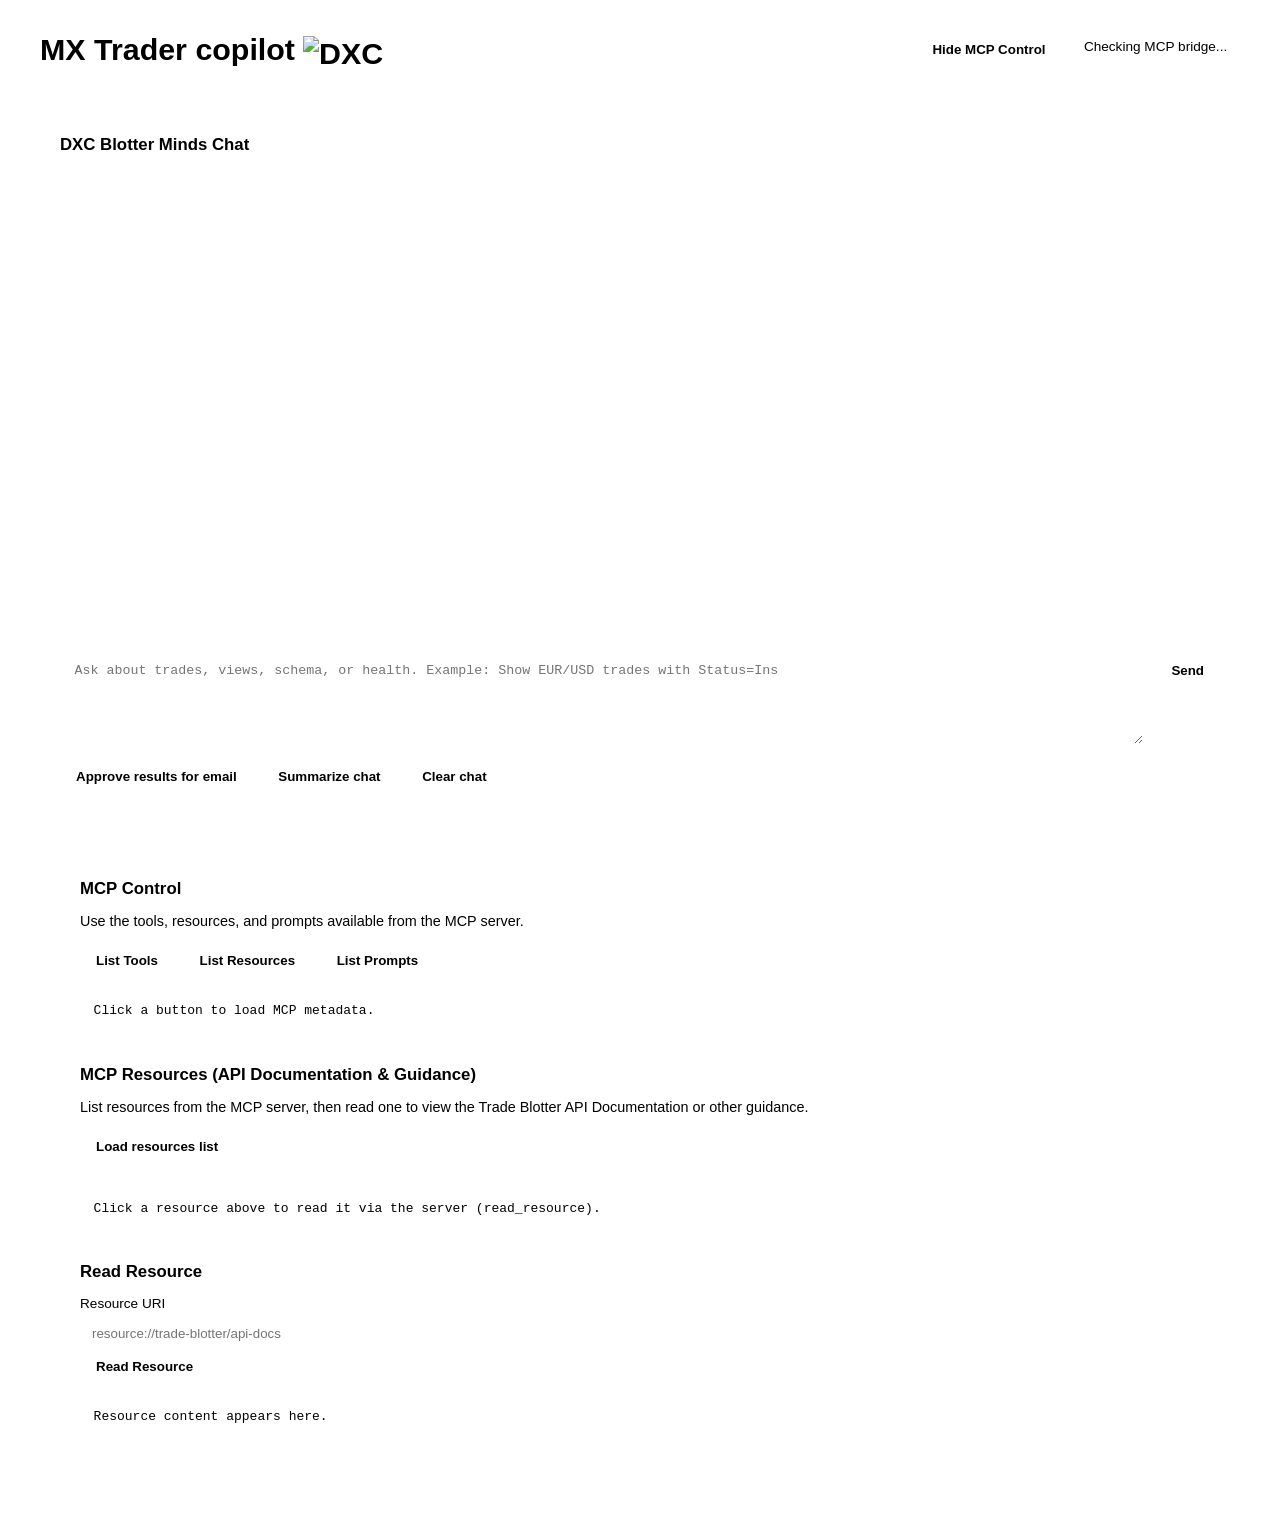
==== src/node-tradeblotter-apps/tradeBlotterMCPAgent/desktopApp/public/index.html @ b09b790c "Renamed application" ====
<!doctype html>
<html lang="en">
  <head>
    <meta charset="UTF-8" />
    <meta name="viewport" content="width=device-width, initial-scale=1.0" />
    <title>MX Trader copilot</title>
    <link rel="stylesheet" href="/css/app_theme.css" />
    <style>
      body {
        font-family: "Inter", "Segoe UI", sans-serif;
        margin: 0;
        padding: 0;
        background: var(--dxc-bg);
        color: var(--dxc-text);
      }
      .container {
        max-width: 1200px;
        margin: 0 auto;
        padding: 2rem 1.5rem 3rem;
        display: grid;
        grid-template-columns: 1fr;
        gap: 1.5rem;
      }
      header {
        grid-column: 1 / -1;
        display: flex;
        align-items: center;
        justify-content: space-between;
        margin-bottom: 1.5rem;
      }
      h1 {
        margin: 0;
        font-size: 1.9rem;
        display: flex;
        align-items: center;
        gap: 0.5rem;
      }
      h1 .app-title-icon {
        height: 1.75rem;
        width: auto;
        vertical-align: middle;
      }
      .status-pill {
        padding: 0.4rem 0.8rem;
        border-radius: 999px;
        background: var(--dxc-surface-2);
        border: 1px solid var(--dxc-border);
        font-size: 0.85rem;
      }
      .panel {
        background: var(--dxc-surface);
        border: 1px solid var(--dxc-border);
        border-radius: 14px;
        padding: 1.25rem;
      }
      .panel h2 {
        margin-top: 0;
        font-size: 1.05rem;
      }
      .panel p {
        margin-top: 0.5rem;
        color: var(--dxc-muted);
        font-size: 0.9rem;
      }
      label {
        display: block;
        margin: 0.6rem 0 0.35rem;
        color: var(--dxc-muted);
        font-size: 0.85rem;
      }
      input {
        width: 100%;
        border-radius: 8px;
        border: 1px solid var(--dxc-border);
        background: var(--dxc-surface-2);
        color: var(--dxc-text);
        padding: 0.55rem 0.75rem;
      }
      .chat {
        display: flex;
        flex-direction: column;
        gap: 1rem;
        height: 100%;
      }
      .chat-window {
        background: var(--dxc-surface-2);
        border: 1px solid var(--dxc-border);
        border-radius: 14px;
        padding: 1rem;
        min-height: 420px;
        max-height: 520px;
        overflow-y: auto;
      }
      .message {
        display: flex;
        gap: 0.75rem;
        margin-bottom: 1rem;
      }
      .message:last-child {
        margin-bottom: 0;
      }
      .message .role {
        font-weight: 600;
        min-width: 72px;
        color: var(--dxc-muted);
      }
      .message .bubble {
        background: var(--dxc-surface);
        border: 1px solid var(--dxc-border);
        border-radius: 12px;
        padding: 0.75rem 1rem;
        white-space: pre-wrap;
        word-break: break-word;
        flex: 1;
      }
      .message.user .bubble {
        background: rgba(255, 126, 81, 0.1);
        border-color: rgba(255, 126, 81, 0.35);
      }
      .message.assistant .bubble {
        background: rgba(73, 149, 255, 0.1);
        border-color: rgba(73, 149, 255, 0.35);
      }
      .message.email-preview .bubble {
        background: rgba(73, 149, 255, 0.04);
        border-color: rgba(73, 149, 255, 0.18);
        white-space: normal;
      }
      .message.email-preview .bubble pre {
        white-space: pre-wrap;
      }
      .email-preview-caption {
        margin: 0 0 0.75rem;
        font-size: 0.85rem;
        color: #1a1d26;
      }
      #emailPreviewContent {
        max-height: 320px;
        overflow: auto;
        color: #1a1d26;
        font-weight: 400;
      }
      #emailPreviewContent table,
      #emailPreviewContent pre,
      #emailPreviewContent h4,
      #emailPreviewContent div,
      #emailPreviewContent th,
      #emailPreviewContent td {
        color: #1a1d26 !important;
        font-weight: 400;
      }
      .composer {
        display: flex;
        gap: 0.75rem;
        align-items: flex-start;
      }
      textarea {
        flex: 1;
        border-radius: 10px;
        border: 1px solid var(--dxc-border);
        background: var(--dxc-surface-2);
        color: var(--dxc-text);
        padding: 0.65rem 0.9rem;
        min-height: 70px;
        resize: vertical;
      }
      button {
        background: var(--dxc-accent);
        color: var(--dxc-bg);
        border: none;
        border-radius: 8px;
        padding: 0.6rem 1rem;
        font-weight: 600;
        cursor: pointer;
      }
      button:hover {
        background: var(--dxc-accent-strong);
      }
      .button-secondary {
        background: transparent;
        color: var(--dxc-text);
        border: 1px solid var(--dxc-border);
      }
      .button-secondary:hover {
        border-color: var(--dxc-accent);
        color: var(--dxc-accent);
      }
      .toolbar {
        display: flex;
        gap: 0.6rem;
        flex-wrap: wrap;
      }
      .divider {
        height: 1px;
        background: var(--dxc-border);
        margin: 1rem 0;
      }
      .link {
        color: var(--dxc-link);
        text-decoration: none;
      }
      .link:hover {
        text-decoration: underline;
      }
      pre {
        background: var(--dxc-surface-2);
        border: 1px solid var(--dxc-border);
        border-radius: 10px;
        padding: 0.85rem;
        white-space: pre-wrap;
        word-break: break-word;
        max-height: 220px;
        overflow: auto;
        margin: 0.75rem 0 0;
      }
      .resources-list {
        display: flex;
        flex-wrap: wrap;
        gap: 0.5rem;
        margin: 0.75rem 0 0;
      }
      .resources-list .resource-item {
        background: var(--dxc-surface-2);
        border: 1px solid var(--dxc-border);
        border-radius: 8px;
        padding: 0.5rem 0.75rem;
        cursor: pointer;
        font-size: 0.9rem;
      }
      .resources-list .resource-item:hover {
        border-color: var(--dxc-accent);
        color: var(--dxc-accent);
      }
      #resourceContentOutput {
        max-height: 360px;
      }
      .iterate-hint {
        border-left: 4px solid var(--dxc-accent);
      }
      .iterate-hint-text {
        margin-top: 0;
        color: var(--dxc-muted);
        font-size: 0.9rem;
      }
    </style>
  </head>
  <body class="stApp">
    <div class="container">
      <header>
        <h1>MX Trader copilot <img src="/css/DXC_icon.png" alt="DXC" class="app-title-icon" /></h1>
        <div class="toolbar">
          <button class="button-secondary" id="toggleMcpPanel">Hide MCP Control</button>
          <div class="status-pill" id="healthStatus">Checking MCP bridge...</div>
        </div>
      </header>

      <main class="panel chat">
        <div>
          <h2>DXC Blotter Minds Chat</h2>
        </div>

        <div class="chat-window" id="chatWindow"></div>

        <div class="composer">
          <textarea
            id="chatInput"
            placeholder="Ask about trades, views, schema, or health. Example: Show EUR/USD trades with Status=Ins"
          ></textarea>
          <button id="sendMessage">Send</button>
        </div>

        <div class="toolbar">
          <button class="button-secondary" id="approveResultsForEmail">Approve results for email</button>
          <button class="button-secondary" id="summarizeChat">Summarize chat</button>
          <button class="button-secondary" id="clearChat">Clear chat</button>
        </div>

        <div id="emailPreviewInApp" class="message email-preview" style="display: none;">
          <div class="role">Email</div>
          <div class="bubble email-bubble">
            <p class="email-preview-caption">Preview — email content appears here.</p>
            <div id="emailPreviewContent"></div>
            <div class="toolbar" style="margin-top: 0.75rem;">
              <button class="button-secondary" id="openInOutlookGmail">Open in Outlook / Gmail</button>
            </div>
          </div>
        </div>

        <div id="iterateHint" class="panel iterate-hint" style="display: none;">
          <p class="iterate-hint-text"></p>
          <div class="toolbar">
            <button class="button-secondary" id="useAsNextRequest">Reasoning with Assistance Answer</button>
          </div>
        </div>

        <div class="divider"></div>

        <section class="panel" id="mcpPanel">
          <h2>MCP Control</h2>
          <p>Use the tools, resources, and prompts available from the MCP server.</p>
          <div class="toolbar">
            <button class="button-secondary" data-action="tools">List Tools</button>
            <button class="button-secondary" data-action="resources">List Resources</button>
            <button class="button-secondary" data-action="prompts">List Prompts</button>
          </div>
          <pre id="discoveryOutput">Click a button to load MCP metadata.</pre>

          <div class="divider"></div>

          <h2>MCP Resources (API Documentation &amp; Guidance)</h2>
          <p>List resources from the MCP server, then read one to view the Trade Blotter API Documentation or other guidance.</p>
          <div class="toolbar">
            <button class="button-secondary" id="loadResourcesList">Load resources list</button>
          </div>
          <div id="resourcesListContainer" class="resources-list"></div>
          <pre id="resourceContentOutput">Click a resource above to read it via the server (read_resource).</pre>

          <div class="divider"></div>

          <h2>Read Resource</h2>
          <label for="resourceUri">Resource URI</label>
          <input id="resourceUri" placeholder="resource://trade-blotter/api-docs" />
          <button id="readResource">Read Resource</button>
          <pre id="resourceOutput">Resource content appears here.</pre>
        </section>

      </main>
    </div>

    <script type="module" src="/app.js"></script>
  </body>
</html>
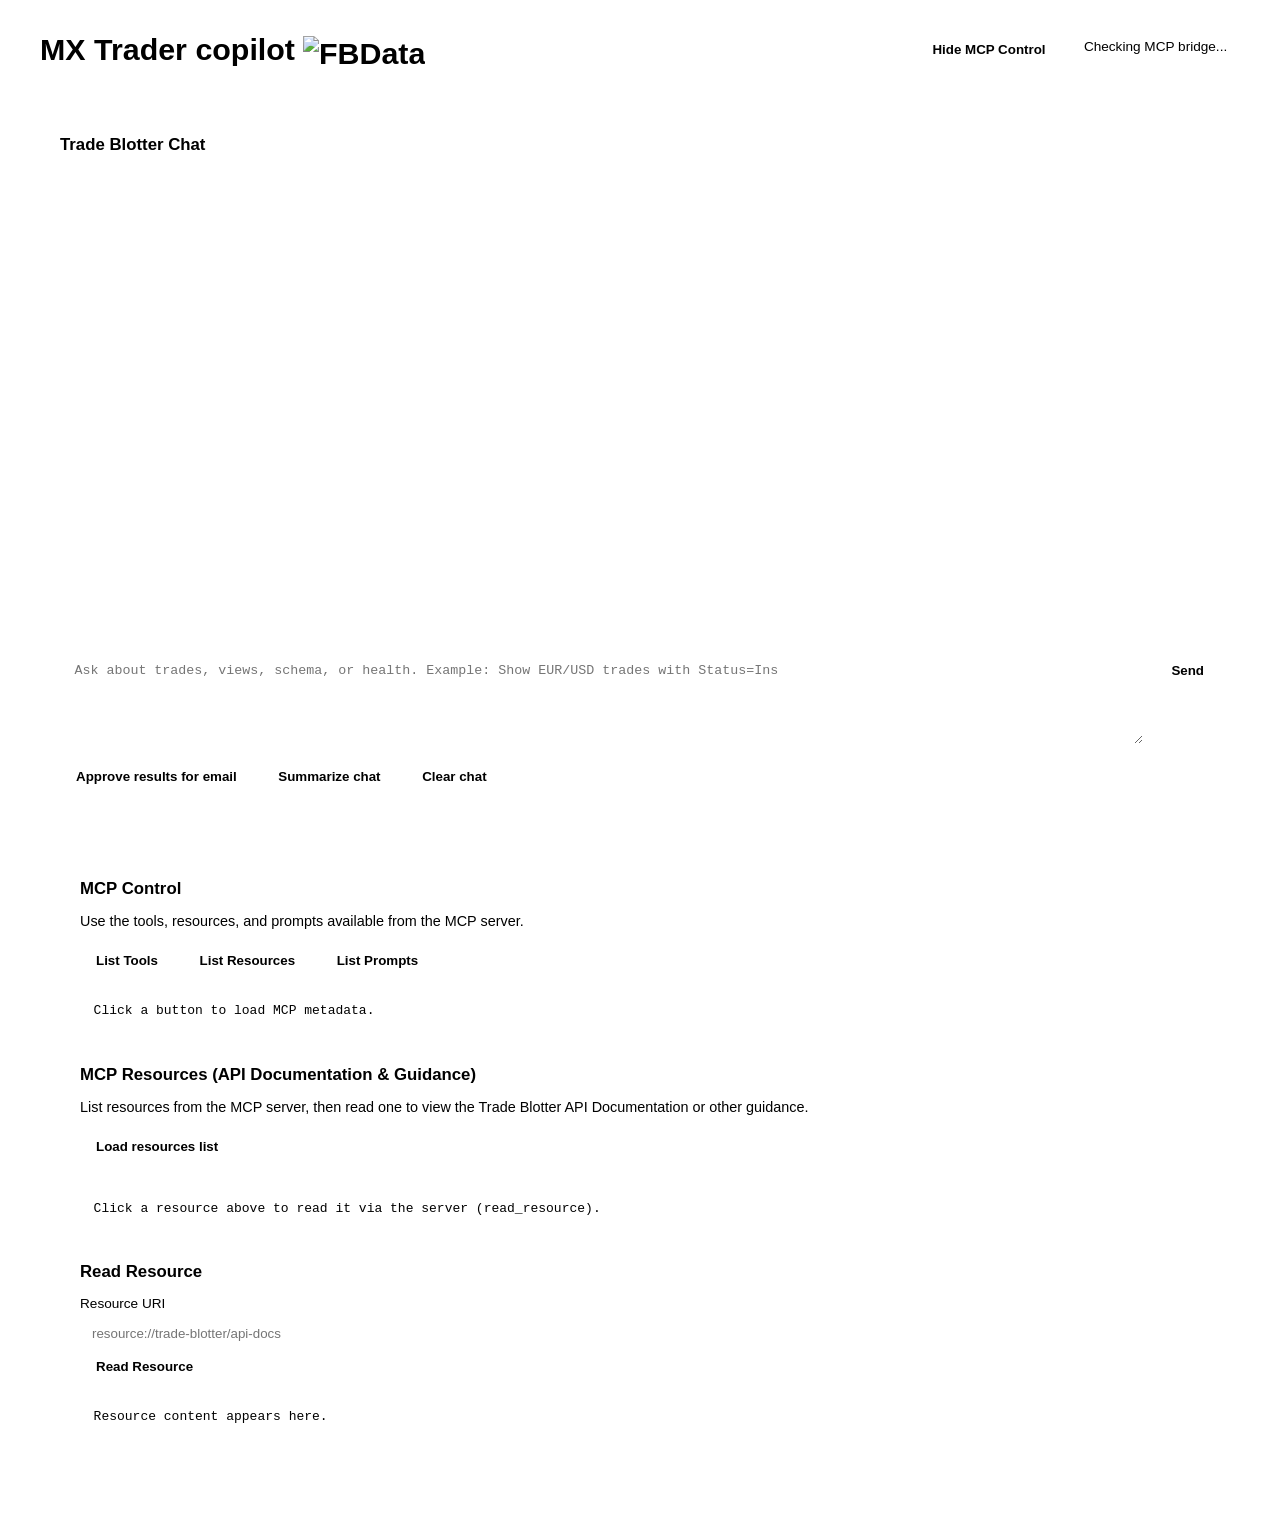
==== commit d64286c0: "FuelBigData branding for the application" ====
--- a/src/node-tradeblotter-apps/tradeBlotterMCPAgent/desktopApp/public/index.html
+++ b/src/node-tradeblotter-apps/tradeBlotterMCPAgent/desktopApp/public/index.html
@@ -247,7 +247,7 @@
   <body class="stApp">
     <div class="container">
       <header>
-        <h1>MX Trader copilot <img src="/css/DXC_icon.png" alt="DXC" class="app-title-icon" /></h1>
+        <h1>MX Trader copilot <img src="/css/FBData_icon.png" alt="FBData" class="app-title-icon" /></h1>
         <div class="toolbar">
           <button class="button-secondary" id="toggleMcpPanel">Hide MCP Control</button>
           <div class="status-pill" id="healthStatus">Checking MCP bridge...</div>
@@ -256,7 +256,7 @@
 
       <main class="panel chat">
         <div>
-          <h2>DXC Blotter Minds Chat</h2>
+          <h2>Trade Blotter Chat</h2>
         </div>
 
         <div class="chat-window" id="chatWindow"></div>
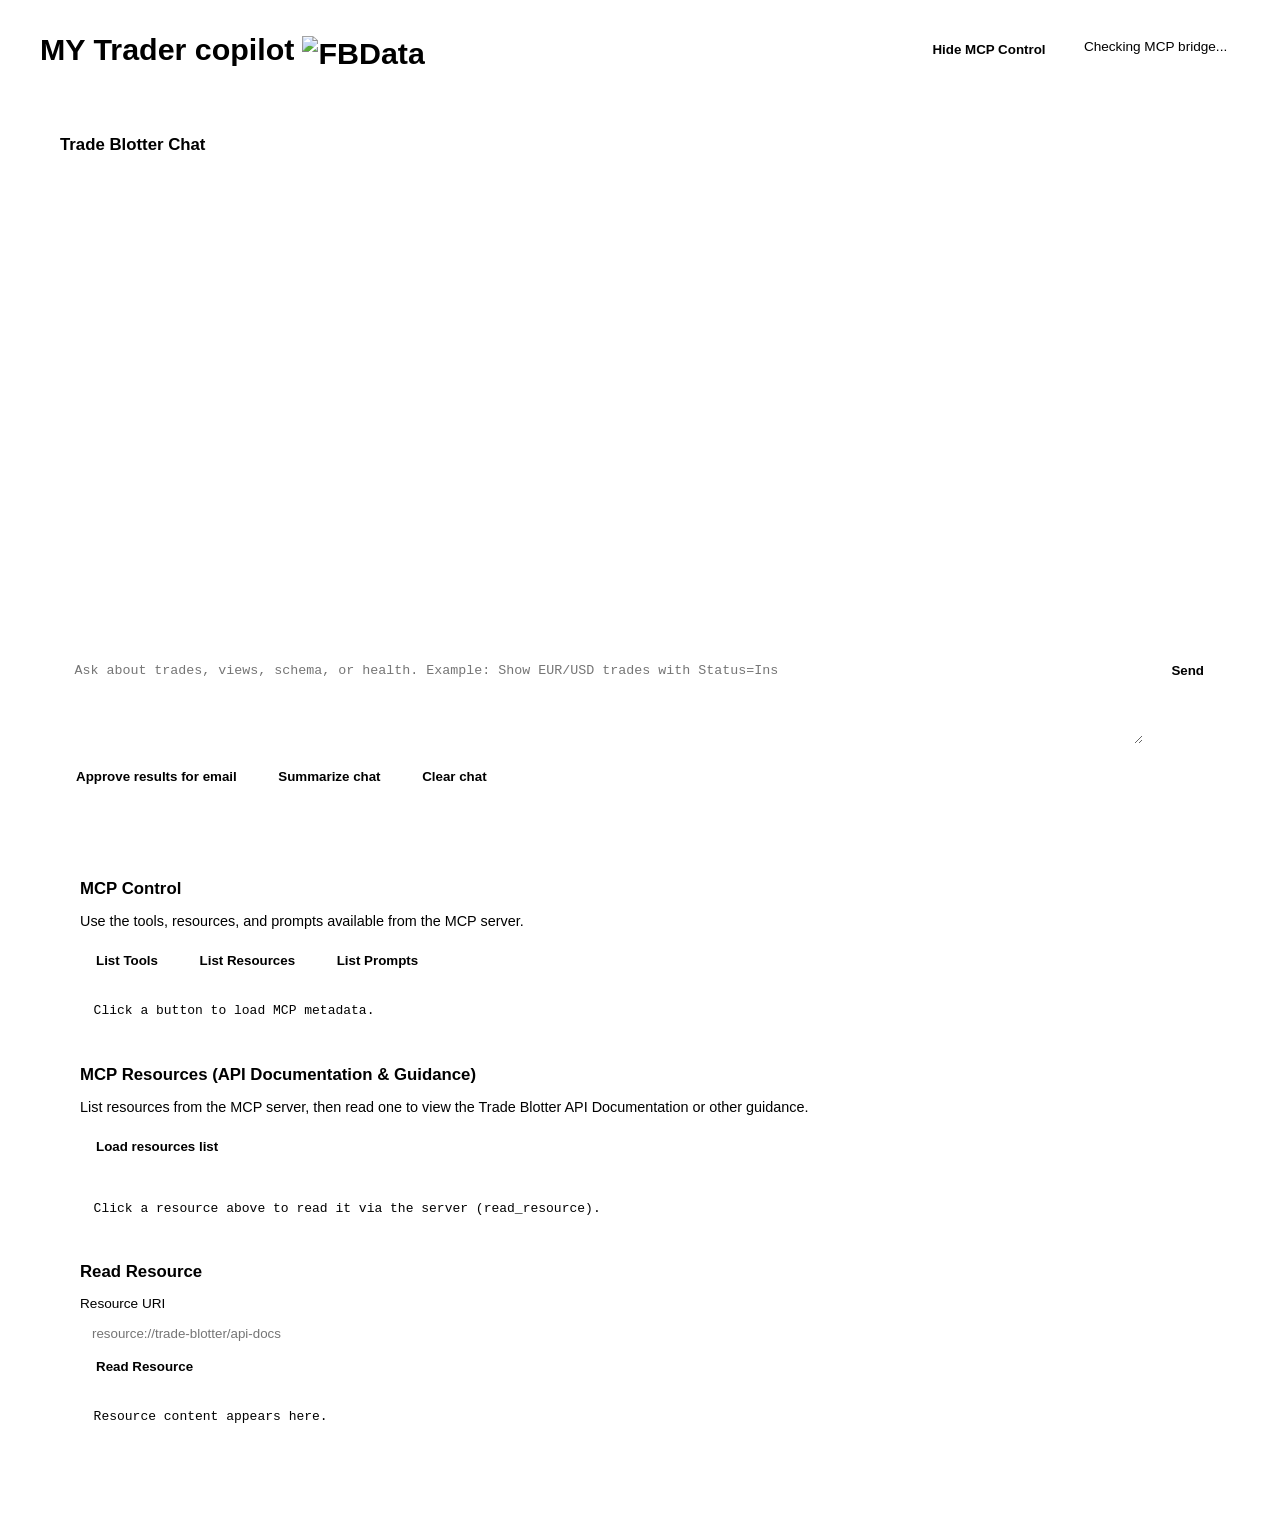
==== commit cdc8dacd: "small changes small changes" ====
--- a/src/node-tradeblotter-apps/tradeBlotterMCPAgent/desktopApp/public/index.html
+++ b/src/node-tradeblotter-apps/tradeBlotterMCPAgent/desktopApp/public/index.html
@@ -3,7 +3,7 @@
   <head>
     <meta charset="UTF-8" />
     <meta name="viewport" content="width=device-width, initial-scale=1.0" />
-    <title>MX Trader copilot</title>
+    <title>MY Trader copilot</title>
     <link rel="stylesheet" href="/css/app_theme.css" />
     <style>
       body {
@@ -247,7 +247,7 @@
   <body class="stApp">
     <div class="container">
       <header>
-        <h1>MX Trader copilot <img src="/css/FBData_icon.png" alt="FBData" class="app-title-icon" /></h1>
+        <h1>MY Trader copilot <img src="/css/FBData_icon.png" alt="FBData" class="app-title-icon" /></h1>
         <div class="toolbar">
           <button class="button-secondary" id="toggleMcpPanel">Hide MCP Control</button>
           <div class="status-pill" id="healthStatus">Checking MCP bridge...</div>
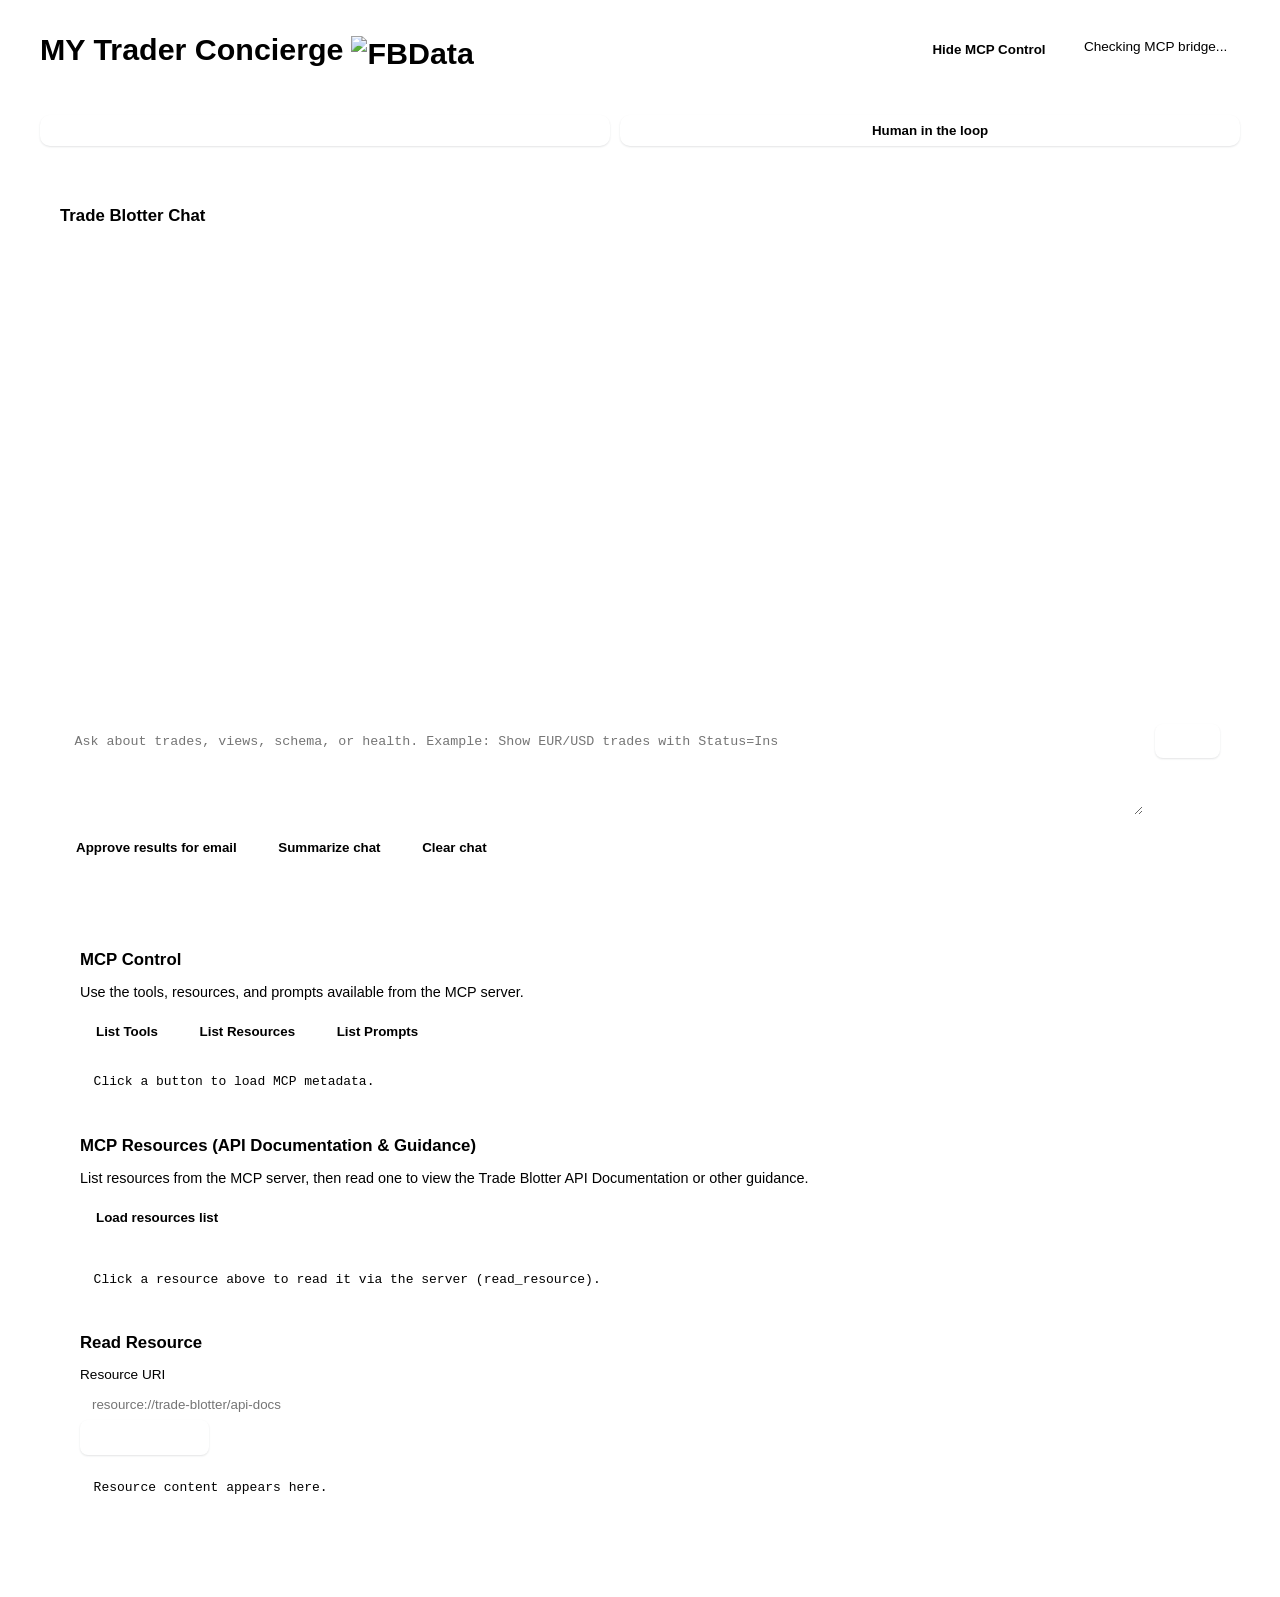
==== commit 11544b94: "HITL agent to plan validate and execute operations" ====
--- a/src/node-tradeblotter-apps/tradeBlotterMCPAgent/desktopApp/public/index.html
+++ b/src/node-tradeblotter-apps/tradeBlotterMCPAgent/desktopApp/public/index.html
@@ -3,7 +3,7 @@
   <head>
     <meta charset="UTF-8" />
     <meta name="viewport" content="width=device-width, initial-scale=1.0" />
-    <title>MY Trader copilot</title>
+    <title>MY Trader Concierge</title>
     <link rel="stylesheet" href="/css/app_theme.css" />
     <style>
       body {
@@ -166,24 +166,29 @@
       }
       button {
         background: var(--dxc-accent);
-        color: var(--dxc-bg);
-        border: none;
+        color: #ffffff;
+        border: 1px solid color-mix(in srgb, var(--dxc-accent) 70%, #1a1d26);
         border-radius: 8px;
         padding: 0.6rem 1rem;
-        font-weight: 600;
+        font-weight: 700;
         cursor: pointer;
+        box-shadow: 0 1px 2px rgba(26, 29, 38, 0.12);
       }
       button:hover {
         background: var(--dxc-accent-strong);
+        border-color: color-mix(in srgb, var(--dxc-accent-strong) 75%, #1a1d26);
       }
       .button-secondary {
-        background: transparent;
+        background: var(--dxc-surface);
+        color: var(--dxc-muted);
+        border: 2px solid var(--dxc-border);
+        font-weight: 600;
+        box-shadow: none;
+      }
+      .button-secondary:hover {
+        background: var(--dxc-surface-2);
+        border-color: var(--dxc-accent);
         color: var(--dxc-text);
-        border: 1px solid var(--dxc-border);
-      }
-      .button-secondary:hover {
-        border-color: var(--dxc-accent);
-        color: var(--dxc-accent);
       }
       .toolbar {
         display: flex;
@@ -242,19 +247,71 @@
         color: var(--dxc-muted);
         font-size: 0.9rem;
       }
+      .tab-bar {
+        display: flex;
+        gap: 0.625rem;
+        margin-bottom: 1rem;
+        flex-wrap: wrap;
+      }
+      .tab-button {
+        flex: 1 1 auto;
+        min-width: 11.25rem;
+        background: var(--dxc-surface-2);
+        color: var(--dxc-muted);
+        border: 1px solid var(--dxc-border);
+        border-radius: 10px;
+        padding: 0.5rem 1.25rem;
+        font-weight: 600;
+        cursor: pointer;
+      }
+      .tab-button.tab-active {
+        background: var(--dxc-accent);
+        color: #ffffff;
+        border: 1px solid color-mix(in srgb, var(--dxc-accent) 70%, #1a1d26);
+        box-shadow: 0 1px 2px rgba(26, 29, 38, 0.12);
+      }
+      .tab-panel[hidden] {
+        display: none !important;
+      }
+      .hitl-iframe-wrap {
+        margin-top: 0.75rem;
+        border-radius: 12px;
+        overflow: hidden;
+        border: 1px solid var(--dxc-border);
+        background: #fff;
+        min-height: 520px;
+      }
+      .hitl-iframe-wrap iframe {
+        width: 100%;
+        height: 560px;
+        border: 0;
+        display: block;
+      }
+      #approvalGate {
+        border-left: 4px solid #c9a227;
+      }
+      #approvalGate h3 {
+        margin-top: 0;
+        font-size: 1rem;
+      }
     </style>
   </head>
   <body class="stApp">
     <div class="container">
       <header>
-        <h1>MY Trader copilot <img src="/css/FBData_icon.png" alt="FBData" class="app-title-icon" /></h1>
+        <h1>MY Trader Concierge <img src="/css/FBData_icon.png" alt="FBData" class="app-title-icon" /></h1>
         <div class="toolbar">
           <button class="button-secondary" id="toggleMcpPanel">Hide MCP Control</button>
           <div class="status-pill" id="healthStatus">Checking MCP bridge...</div>
         </div>
       </header>
 
-      <main class="panel chat">
+      <nav class="tab-bar" aria-label="Main views">
+        <button type="button" class="tab-button tab-active" data-tab="chat" id="tabBtnChat">Trade chat</button>
+        <button type="button" class="tab-button" data-tab="hitl" id="tabBtnHitl">Human in the loop</button>
+      </nav>
+
+      <main class="panel chat" id="tabPanelChat">
         <div>
           <h2>Trade Blotter Chat</h2>
         </div>
@@ -267,6 +324,18 @@
             placeholder="Ask about trades, views, schema, or health. Example: Show EUR/USD trades with Status=Ins"
           ></textarea>
           <button id="sendMessage">Send</button>
+        </div>
+
+        <div class="panel" id="approvalGate" style="display: none;">
+          <h3>Approve mutating operation</h3>
+          <p style="margin: 0 0 0.5rem; color: var(--dxc-muted); font-size: 0.9rem;">
+            The assistant wants to run a state-changing MCP tool. Review the payload, then approve or reject.
+          </p>
+          <pre id="approvalDetails"></pre>
+          <div class="toolbar">
+            <button type="button" id="approvalApprove">Approve and run</button>
+            <button type="button" class="button-secondary" id="approvalReject">Reject</button>
+          </div>
         </div>
 
         <div class="toolbar">
@@ -325,6 +394,38 @@
         </section>
 
       </main>
+
+      <div id="tabPanelHitl" hidden>
+        <section class="panel">
+          <h2>ADK concierge (full HITL)</h2>
+          <p>
+            Google ADK web UI with <code>request_trade_action</code> / <code>execute_*</code> gating.
+            At startup the HITL agent loads the same <strong>MCP resources, prompts, and tools</strong> as this stack,
+            plus markdown skills that describe how the <strong>Trade chat</strong> tab (Express + this page) behaves—so
+            answers here stay aligned with the desktop Concierge.
+          </p>
+          <p style="margin: 0;">
+            <a class="link" id="hitlAdkOpen" href="#" target="_blank" rel="noopener noreferrer">Open ADK UI in a new tab</a>
+          </p>
+          <div class="hitl-iframe-wrap">
+            <iframe id="hitlAdkFrame" title="Trade Blotter ADK HITL"></iframe>
+          </div>
+        </section>
+
+        <section class="panel">
+          <h2>Task planning &amp; validation (A2A)</h2>
+          <p>
+            Calls the HITL container&rsquo;s A2A JSON API (plan decomposition and step validation) via the desktop proxy.
+          </p>
+          <label for="hitlPlanGoal">Goal</label>
+          <textarea id="hitlPlanGoal" style="min-height: 72px; width: 100%; box-sizing: border-box;" placeholder="e.g. List views, then query trades for view X with Status=Ins"></textarea>
+          <div class="toolbar" style="margin-top: 0.75rem;">
+            <button type="button" class="button-secondary" id="hitlPlanRun">Generate plan</button>
+            <button type="button" class="button-secondary" id="hitlSkillsLoad">Load HITL skills summary</button>
+          </div>
+          <pre id="hitlPlanOutput" style="margin-top: 0.75rem;">Run &ldquo;Generate plan&rdquo; or open the ADK iframe.</pre>
+        </section>
+      </div>
     </div>
 
     <script type="module" src="/app.js"></script>
